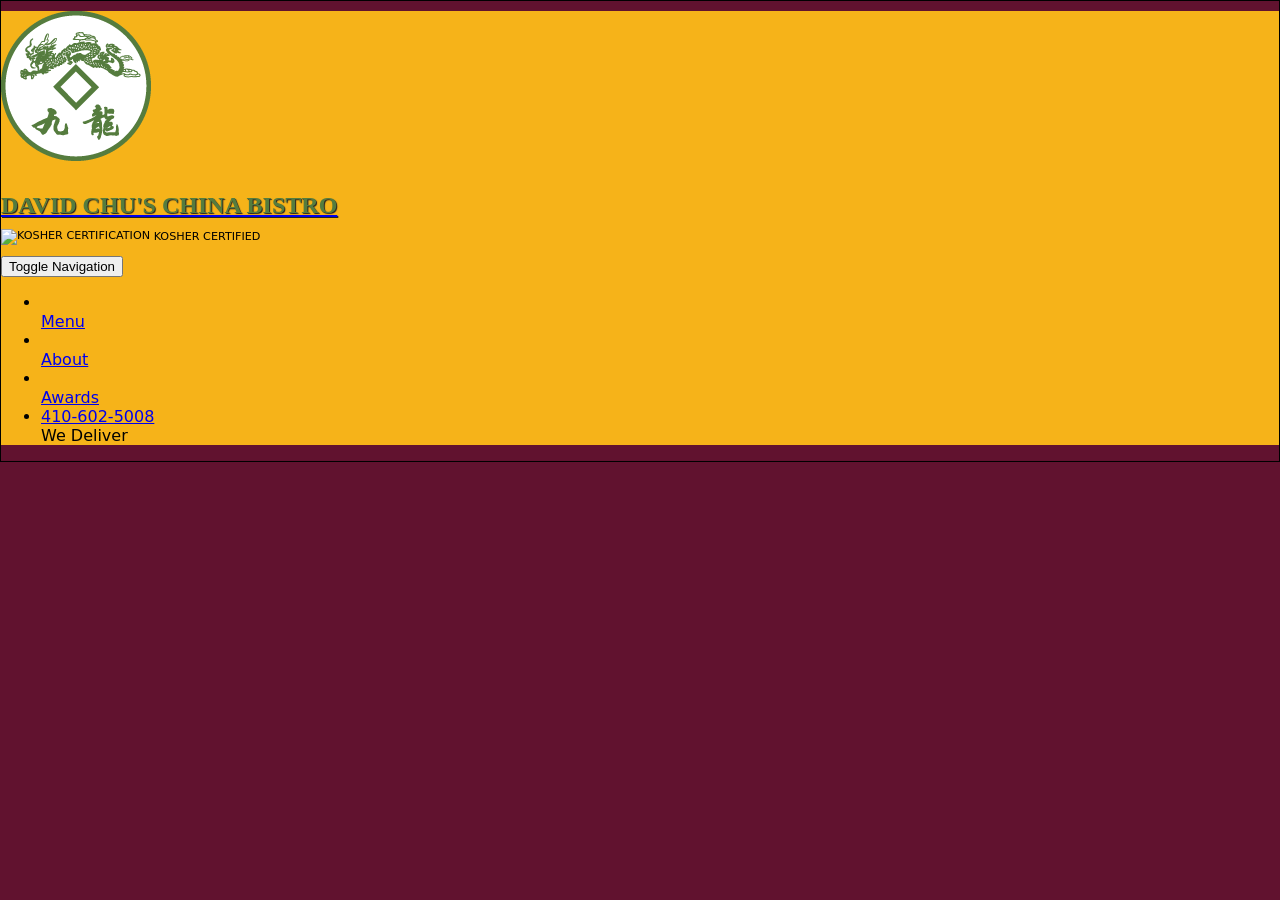
==== index.html @ 60d35229 "INDEX.html added to main branch sigh" ====
<!DOCTYPE html>
<html lang="en">
<head>
<meta charset="UTF-8">
<meta name="viewport" content="width=device-width, initial-scale=1.0">
<title>David Chu's China Bistro</title>
<!--Href links-->
<!--Fonts-->
    <link rel="stylesheet" class="css" href="\orgcss\styles.css">
    <link rel="preconnect" href="https://fonts.googleapis.com">
    <link rel="preconnect" href="https://fonts.gstatic.com">
    <link href="https://fonts.googleapis.com/css2?family=Oxygen:wght@300;400;700&display=swap" rel="stylesheet">
    <link rel="blank" href="blank">

<!--Bootstraplinks--><!--Frameworks-->
<link rel="stylesheet" href="bootstrap-5.3.3-dist\bootstrap-5.3.3-dist\css\bootstrap.css">
<link rel="stylesheet" href="bootstrap-5.3.3-dist\bootstrap-5.3.3-dist\css\bootstrap.min.css">
<link rel="stylesheet" href="bootstrap-5.3.3-dist\bootstrap-5.3.3-dist\css\bootstrap-grid.css">
<link rel="stylesheet" href="bootstrap-5.3.3-dist\bootstrap-5.3.3-dist\css\bootstrap-grid.min.css">
<!--Bootstraplinksend-->
<!--Href links end-->
<!--jQuery (Bootstrap jS plugins *depend on it)-->
<script src="https://code.jquery.com/jquery-3.3.1.slim.min.js" integrity="sha384-q8i/X+965DzO0rT7abK41JStQIAqVgRVzpbzo5smXKp4YfRvH+8abtTE1Pi6jizo" crossorigin="anonymous"></script>
<script src="https://cdn.jsdelivr.net/npm/popper.js@1.14.7/dist/umd/popper.min.js" integrity="sha384-UO2eT0CpHqdSJQ6hJty5KVphtPhzWj9WO1clHTMGa3JDZwrnQq4sF86dIHNDz0W1" crossorigin="anonymous"></script>
<script src="https://cdn.jsdelivr.net/npm/bootstrap@4.3.1/dist/js/bootstrap.min.js" integrity="sha384-JjSmVgyd0p3pXB1rRibZUAYoIIy6OrQ6VrjIEaFf/nJGzIxFDsf4x0xIM+B07jRM" crossorigin="anonymous"></script>
    <script src="js/jquery-2.1.4.min.js"></script>
    <script src="js/bootstrap.min.js"></script>
    <script src="js/script.js"></script>
<!--END jQuery (Bootstrap JS plugins)-->

</head>
<body>
  <header>
    <nav id="header-nav" class="navbar navbar-default">
      <div class="container" id="container1">
        <div class="navbar-header">
          <a href="index.html" class="pull-left visible-md"><!--bootstrap selectors are not linked, wtf-->
            <div id="logo-img" class="" alt="LOGO IMG"><img src="\images\restaurant-logo.png"></div>
          </a>

          <div class="navbar-brand" alt="brand logo?">
            <a href="index.html"><h1>David Chu's China Bistro</h1></a>
            <p>
              <img src="images/star-k-logo.png" alt="Kosher Certification">
              <span>Kosher Certified</span>
            </p>
          </div>
          
          <button type="button" class="navbar-toggle collapsed" data-toggle="collapse" data-target="#collapsable-nav" aria-expanded="false">
            <span class="sr-only">Toggle Navigation</span>
            <span class="icon-bar"></span>
            <span class="icon-bar"></span>
            <span class="icon-bar"></span>
          </button>
      </div>
        <div id="collpasable-nav" class="collapse navbar-collapse">
          <ul id="nav-list" class="nav navbar-nav navbar-right">
            <li>
              <a href="menu-categories.html">
                <span class="glyphicon glyphicon-cutlery"></span><br class="hidden-xs"> Menu</a>
            </li>
            <li>
              <a href="#">
                <span class="glyphicon glyphicon-info-sign"></span><br class="hidden-xs"> About</a>
            </li>
            <li>
              <a href="#">
                <span class="glyphicon glyphicon-certificate"></span><br class="hidden-xs"> Awards</a>
            </li>
            <li id="phone" class="hidden-xs">
              <a href="tel:410-602-5008">
                <span>410-602-5008</span></a><div>We Deliver</div>
            </li>
          </ul><!-- #nav-list-->
        </div><!-- .collapse .navbar-collapse-->
      </div>
    </nav>
  </header>
<!--/body-->
<!--browser-syncstart-->
<script id="__bs_script__">//<![CDATA[
    (function() {
      try {
        var script = document.createElement('script');
        if ('async') {
          script.async = true;
        }
        script.src = 'http://HOST:3002/browser-sync/browser-sync-client.js?v=3.0.3'
  '.replace("HOST", location.hostname)';
        if (document.body) {
          document.body.appendChild(script);
        } else if (document.head) {
          document.head.appendChild(script);
        }
      } catch (e) {
        console.error("Browsersync: could not append script tag", e);
      }
    })()
  //]]></script>
  <!--browsersyncend-->
</body>
</html>
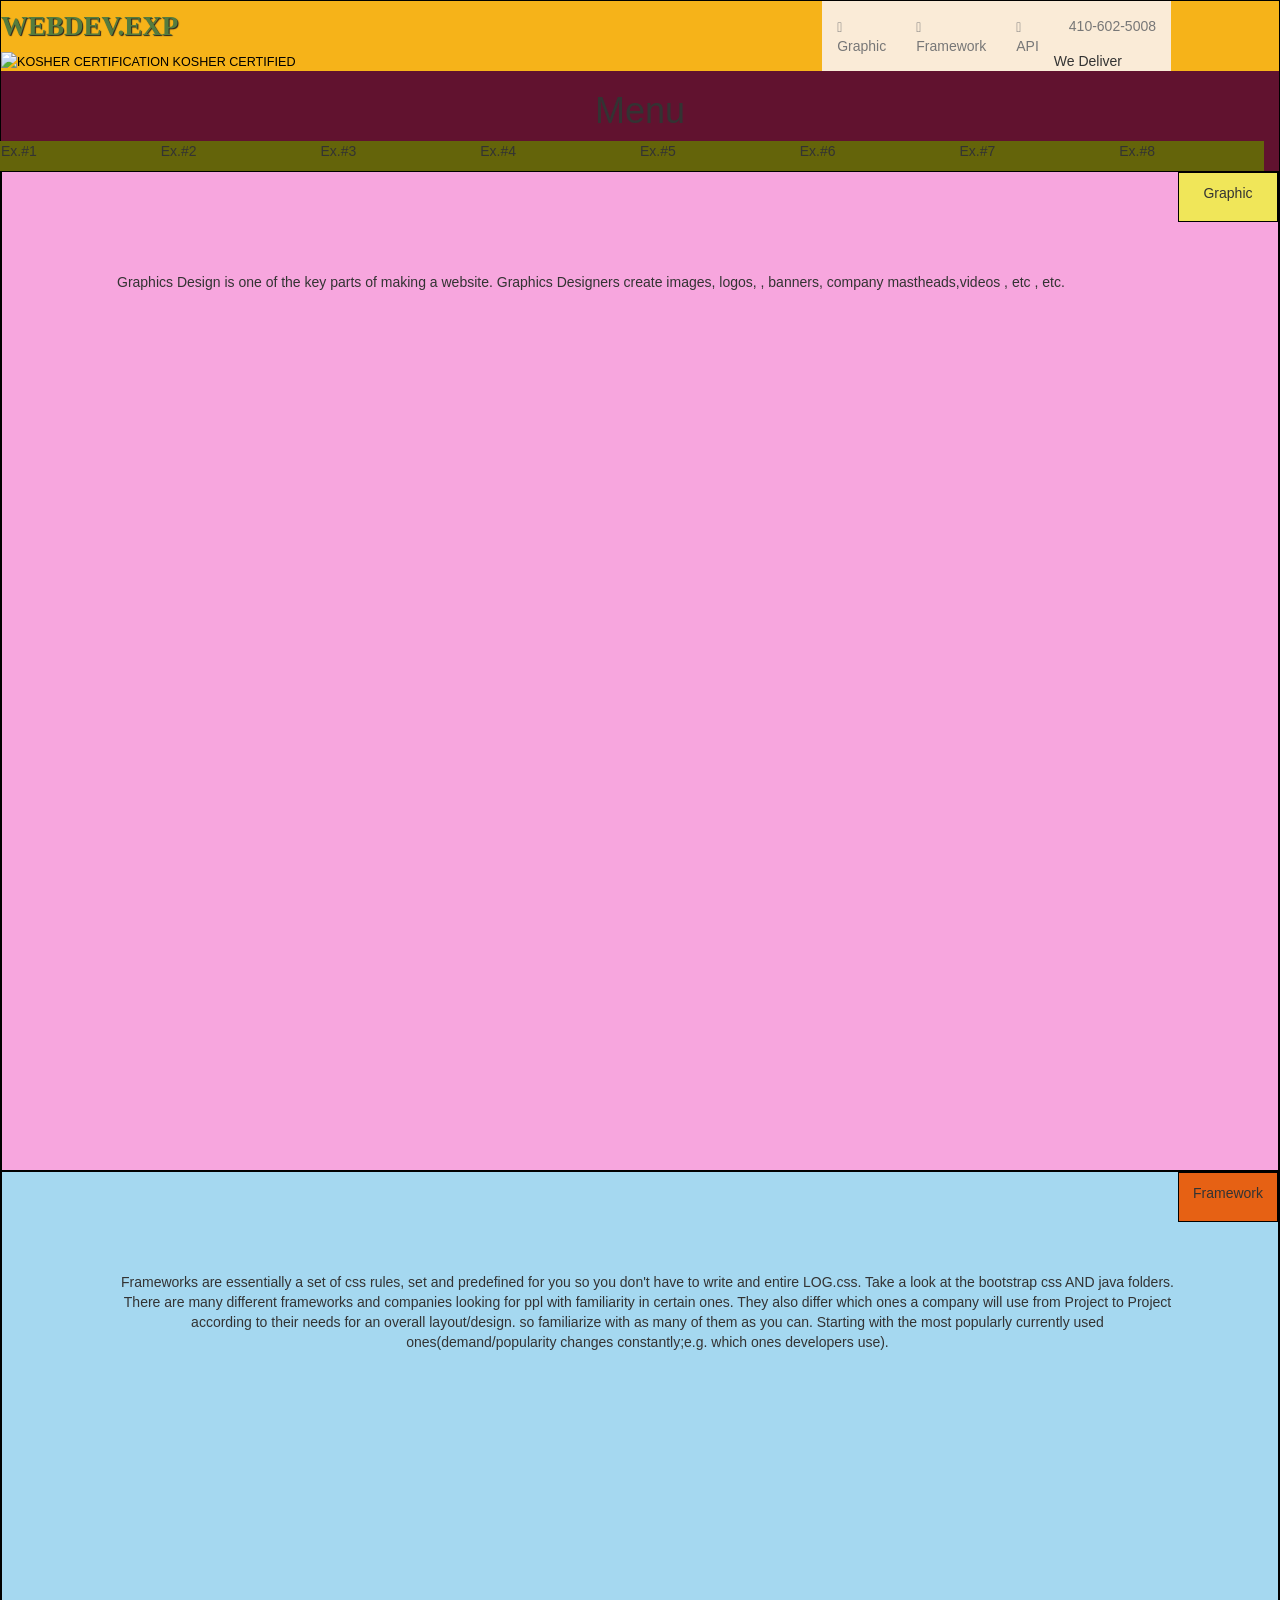
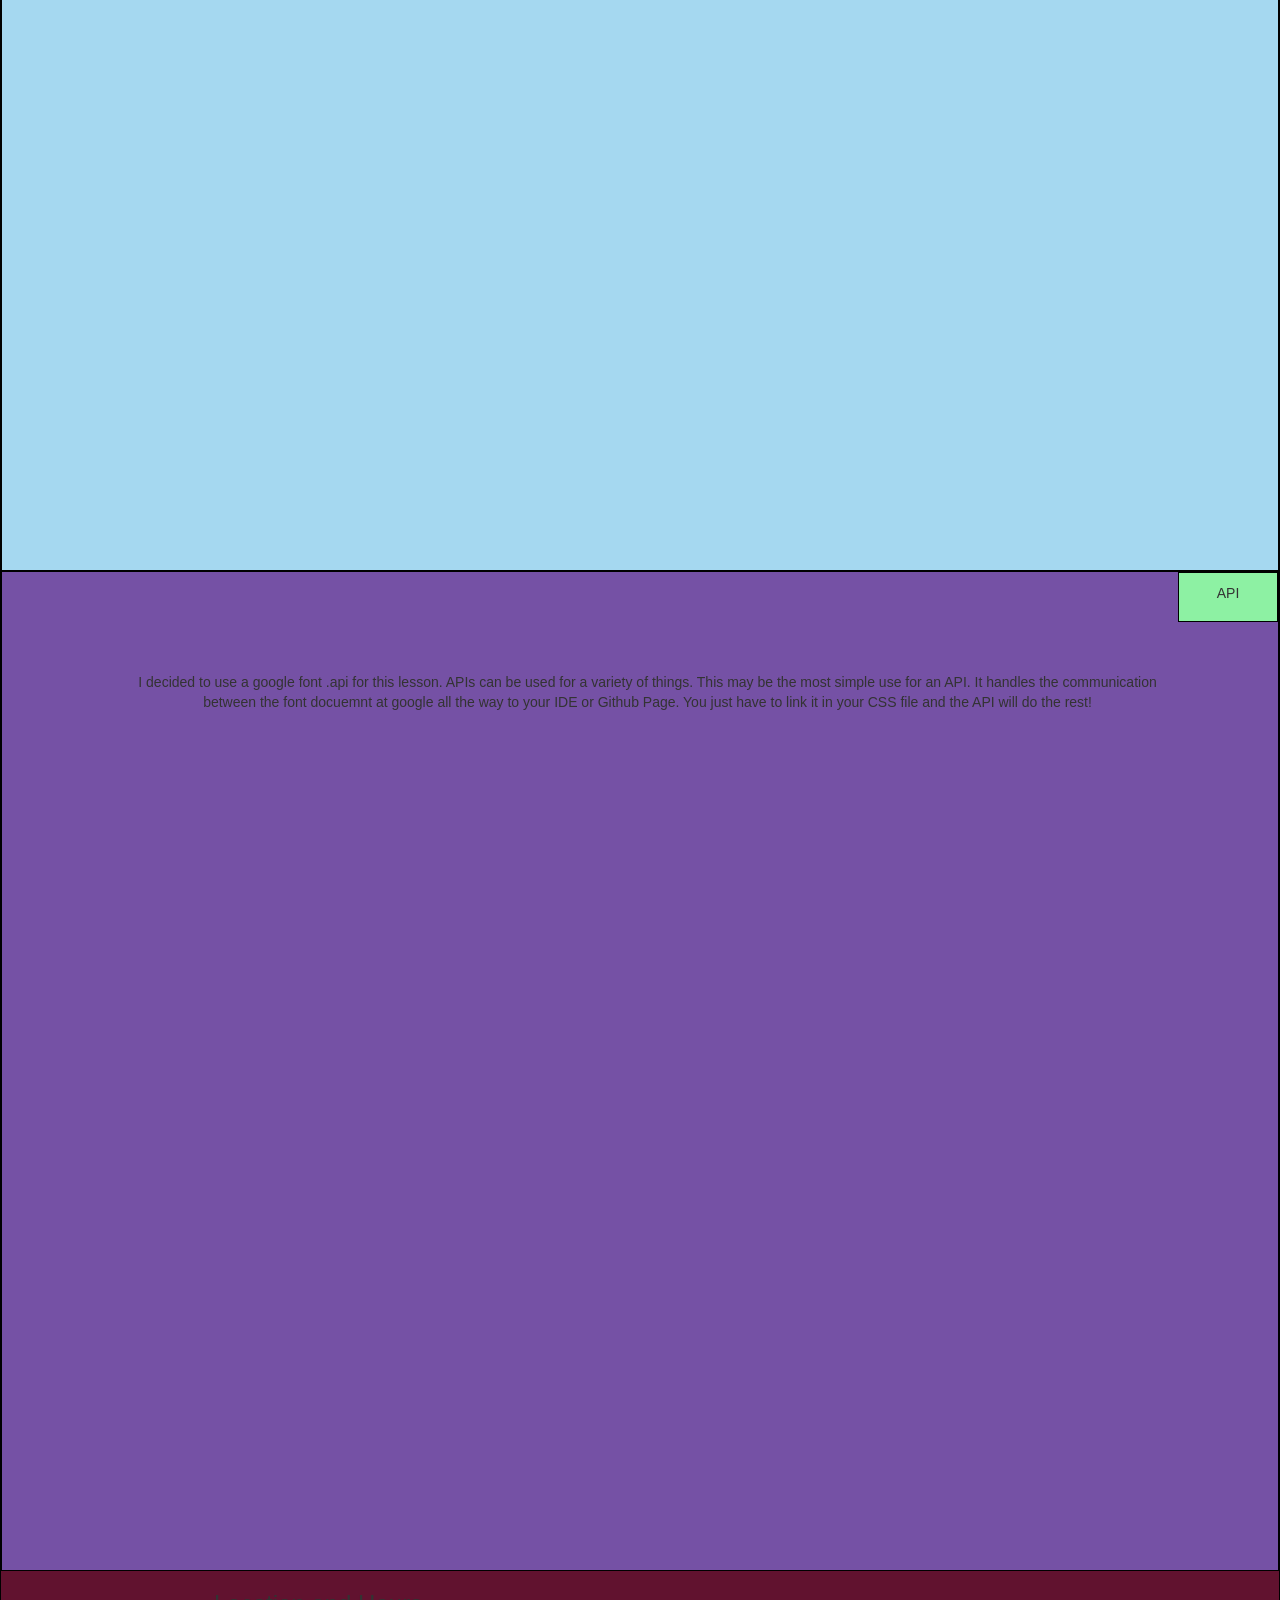
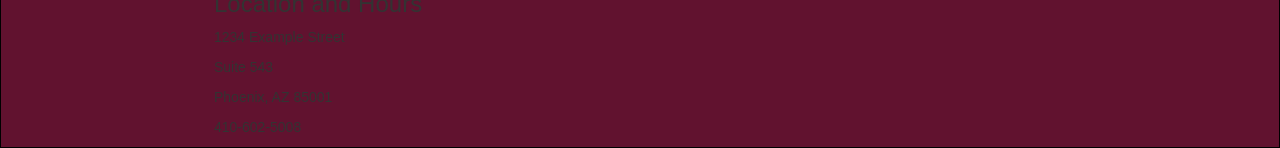
==== commit 0131d3ec: "mod3staticrestsolution" ====
--- a/index.html
+++ b/index.html
@@ -4,42 +4,69 @@
 <meta charset="UTF-8">
 <meta name="viewport" content="width=device-width, initial-scale=1.0">
 <title>David Chu's China Bistro</title>
+
+<!--Fonts-->
+<link rel="preconnect" href="https://fonts.googleapis.com">
+<link rel="preconnect" href="https://fonts.gstatic.com">
+<link rel="preconnect" href="https://fonts.googleapis.com/css2?family=Oxygen:wght@300;400;700&display=swap">
+
+<!--these link rel/file pathings/css selectors were a nightmare between the old and new versions of bootstrap. in the end i decided to use the previous version of the framework provided by chaikan to have less work(instead of searching through each class in my html document to change them in reference to the newer version of bootstrap-5.3.3-dist)-->
 <!--Href links-->
-<!--Fonts-->
-    <link rel="stylesheet" class="css" href="\orgcss\styles.css">
-    <link rel="preconnect" href="https://fonts.googleapis.com">
-    <link rel="preconnect" href="https://fonts.gstatic.com">
-    <link href="https://fonts.googleapis.com/css2?family=Oxygen:wght@300;400;700&display=swap" rel="stylesheet">
-    <link rel="blank" href="blank">
+<link rel="stylesheet" class="" href="orgcss/styles.css">
+<link rel="stylesheet" href="orgcss/container.css">
+<link rel="" class="" href="">
+<link rel="" class="" href="">
 
-<!--Bootstraplinks--><!--Frameworks-->
-<link rel="stylesheet" href="bootstrap-5.3.3-dist\bootstrap-5.3.3-dist\css\bootstrap.css">
-<link rel="stylesheet" href="bootstrap-5.3.3-dist\bootstrap-5.3.3-dist\css\bootstrap.min.css">
-<link rel="stylesheet" href="bootstrap-5.3.3-dist\bootstrap-5.3.3-dist\css\bootstrap-grid.css">
-<link rel="stylesheet" href="bootstrap-5.3.3-dist\bootstrap-5.3.3-dist\css\bootstrap-grid.min.css">
+    <!--Bootstraplinks--><!--Frameworks-->
+  <!--v3.3.6-dist-->
+<link rel="stylesheet" href="zbootstrap/css/bootstrap-theme.css">
+<link rel="stylesheet" href="bootstrap/css/bootstrap-theme.css.map">
+<link rel="stylesheet" href="xbootstrap/css/bootstrap-theme.min.css">
+<link rel="stylesheet" href="bootstrap/css/bootstrap.css">
+<link rel="stylesheet" href="bootstrap/css/bootstrap.css.map">
+<link rel="stylesheet" href="zxbootstrap/css/bootstrap.min.css">
+<link rel="stylesheet" href="bootstrap/css/bootstrap.min.css.map">
+    
+  <!--v5.3.3-dist-->
+
+<link rel="stylesheet" href="xoxo*/bootstrap-5.3.3-dist/bootstrap-5.3.3-dist/css/bootstrap.css">
+<link rel="stylesheet" href="xoxo*/bootstrap-5.3.3-dist/bootstrap-5.3.3-dist/css/bootstrap.min.css">
+<link rel="stylesheet" href="xoxo*/bootstrap-5.3.3-dist/bootstrap-5.3.3-dist/css/bootstrap-grid.css">
+<link rel="stylesheet" href="xoxo*/bootstrap-5.3.3-dist/bootstrap-5.3.3-dist/css/bootstrap-grid.min.css">
 <!--Bootstraplinksend-->
 <!--Href links end-->
+
 <!--jQuery (Bootstrap jS plugins *depend on it)-->
+<!---->
+<script src="js/script.js"></script>
+<script src="bootstrap\js\npm.js"></script>
+<script src="bootstrap\js\jquery-1.11.3.min.js"></script>
+<script src="bootstrap\js\bootstrap.min.js"></script>
+<script src="bootstrap\js\bootstrap.js"></script>
+
+<!--3.3.1-->
 <script src="https://code.jquery.com/jquery-3.3.1.slim.min.js" integrity="sha384-q8i/X+965DzO0rT7abK41JStQIAqVgRVzpbzo5smXKp4YfRvH+8abtTE1Pi6jizo" crossorigin="anonymous"></script>
 <script src="https://cdn.jsdelivr.net/npm/popper.js@1.14.7/dist/umd/popper.min.js" integrity="sha384-UO2eT0CpHqdSJQ6hJty5KVphtPhzWj9WO1clHTMGa3JDZwrnQq4sF86dIHNDz0W1" crossorigin="anonymous"></script>
 <script src="https://cdn.jsdelivr.net/npm/bootstrap@4.3.1/dist/js/bootstrap.min.js" integrity="sha384-JjSmVgyd0p3pXB1rRibZUAYoIIy6OrQ6VrjIEaFf/nJGzIxFDsf4x0xIM+B07jRM" crossorigin="anonymous"></script>
     <script src="js/jquery-2.1.4.min.js"></script>
     <script src="js/bootstrap.min.js"></script>
     <script src="js/script.js"></script>
+
 <!--END jQuery (Bootstrap JS plugins)-->
 
 </head>
 <body>
+ 
   <header>
     <nav id="header-nav" class="navbar navbar-default">
       <div class="container" id="container1">
         <div class="navbar-header">
-          <a href="index.html" class="pull-left visible-md"><!--bootstrap selectors are not linked, wtf-->
-            <div id="logo-img" class="" alt="LOGO IMG"><img src="\images\restaurant-logo.png"></div>
+          <a href="index.html" class="pull-left visible-md">
+            <div id="logo-img" class="logo-brand" alt="LOGO IMG"><img src="images/restaurant-logo.png"></img></div>
           </a>
 
-          <div class="navbar-brand" alt="brand logo?">
-            <a href="index.html"><h1>David Chu's China Bistro</h1></a>
+          <div class="navbar-brand" alt="brand logo">
+            <a href="index.html" ><h1>Webdev.exp</h1></a>
             <p>
               <img src="images/star-k-logo.png" alt="Kosher Certification">
               <span>Kosher Certified</span>
@@ -53,30 +80,84 @@
             <span class="icon-bar"></span>
           </button>
       </div>
-        <div id="collpasable-nav" class="collapse navbar-collapse">
-          <ul id="nav-list" class="nav navbar-nav navbar-right">
-            <li>
-              <a href="menu-categories.html">
-                <span class="glyphicon glyphicon-cutlery"></span><br class="hidden-xs"> Menu</a>
-            </li>
-            <li>
-              <a href="#">
-                <span class="glyphicon glyphicon-info-sign"></span><br class="hidden-xs"> About</a>
-            </li>
-            <li>
-              <a href="#">
-                <span class="glyphicon glyphicon-certificate"></span><br class="hidden-xs"> Awards</a>
-            </li>
-            <li id="phone" class="hidden-xs">
-              <a href="tel:410-602-5008">
-                <span>410-602-5008</span></a><div>We Deliver</div>
-            </li>
-          </ul><!-- #nav-list-->
-        </div><!-- .collapse .navbar-collapse-->
-      </div>
+
+      <div id="collapsable-nav" class="collapse navbar-collapse">
+        <ul id="nav-list" class="nav navbar-nav navbar-right">
+          <li>
+            <a href="index.html" target="">
+              <span class="glyphicon glyphicon-cutlery"></span><br class="hidden-xs"> Graphic</a>
+          </li>
+          <li>
+            <a href="index.html" target="">
+              <span class="glyphicon glyphicon-info-sign"></span><br class="hidden-xs"> Framework</a>
+          </li>
+          <li>
+            <a href="index.html" target="">
+              <span class="glyphicon glyphicon-certificate"></span><br class="hidden-xs"> API</a>
+          </li>
+          <li id="phone" class="hidden-xs">
+            <a href="tel:410-602-5008">
+              <span>410-602-5008</span></a><div>We Deliver</div>
+          </li>
+        </ul><!-- #nav-list-->
+      </div><!-- .collapse .navbar-collapse-->      
     </nav>
   </header>
 <!--/body-->
+<!--mod2temp-->
+<h1><p class="text-center">Menu</p></h1>
+
+<div class="row">
+    <div class="col-lg-3 col-md-6" id="p1"><p>Ex.#1</p></div>
+    <div class="col-lg-3 col-md-6" id="p1"><p>Ex.#2</p></div>
+    <div class="col-lg-3 col-md-6" id="p1"><p>Ex.#3</p></div>
+    <div class="col-lg-3 col-md-6" id="p1"><p>Ex.#4</p></div>
+    <div class="col-lg-3 col-md-6" id="p1"><p>Ex.#5</p></div>
+    <div class="col-lg-3 col-md-6" id="p1"><p>Ex.#6</p></div>
+    <div class="col-lg-3 col-md-6" id="p1"><p>Ex.#7</p></div>
+    <div class="col-lg-3 col-md-6" id="p1"><p>Ex.#8</p></div>
+
+</div>
+
+
+<div class="col-xs-12" id="containerI" ><div class="text" id="bottom">Graphics Design is one of the key parts of making a website. Graphics Designers create images, logos, , banners, company mastheads,videos , etc , etc.</div><br>
+    <div class="container" id="inner_container1">Graphic<br>
+        
+
+    </div>
+
+
+</div>
+
+<div class="col-xs-12" id="containerII"><div class="text" id="bottom">Frameworks are essentially a set of css rules, set and predefined for you so you don't have to write and entire LOG.css. Take a look at the bootstrap css AND java folders. There are many different frameworks and companies looking for ppl with familiarity in certain ones. They also differ which ones a company will use from Project to Project according to their needs for an overall layout/design. so familiarize with as many of them as you can. Starting with the most popularly currently used ones(demand/popularity changes constantly;e.g. which ones developers use).</div><br>
+    <div class="container" id="inner_container2">Framework<br>
+        
+
+    </div>
+    
+
+</div>
+
+<div class="col-xs-12" id="containerIII"><div class="text" id="bottom"> I decided to use a google font .api for this lesson. APIs can be used for a variety of things. This may be the most simple use for an API. It handles the communication between the font docuemnt at google all the way to your IDE or Github Page. You just have to link it in your CSS file and the API will do the rest!</div><br>
+    <div class="container" id="inner_container3">API<br>
+        
+
+    </div>
+    
+
+</div>
+<!--/mod2tempend-->
+<footer>
+    <div class="container1">
+      <div class="row">
+        <div class="col-xs-8">
+          <h3>Location and Hours</h3>
+          <p>1234 Example Street</p>
+          <p>Suite 543</p>
+          <p>Phoenix, AZ 85001</p>
+          <p>410-602-5008</p>
+          <p>
+</footer>
 <!--browser-syncstart-->
 <script id="__bs_script__">//<![CDATA[
     (function() {
@@ -98,5 +179,6 @@
     })()
   //]]></script>
   <!--browsersyncend-->
+
 </body>
 </html>
--- a/orgcss/styles.css
+++ b/orgcss/styles.css
@@ -0,0 +1,108 @@
+a/*Global CSS*/
+/* Google Oxygen Font API - Light, Regular, and Bold font styles */
+.oxygen-light {
+    font-family: "Oxygen", sans-serif;
+    font-weight: 300;
+    font-style: normal;
+  }
+  
+  .oxygen-regular {
+    font-family: "Oxygen", sans-serif;
+    font-weight: 400;
+    font-style: normal;
+  }
+  
+  .oxygen-bold {
+    font-family: "Oxygen", sans-serif;
+    font-weight: 700;
+    font-style: normal;
+  }
+  
+
+body {
+    background-color: #61122f;
+    font-family:system-ui, -apple-system, BlinkMacSystemFont, 'Segoe UI', Roboto, Oxygen, Ubuntu, Cantarell, 'Open Sans', 'Helvetica Neue', sans-serif;
+    font-size: 16px;
+    margin:0;
+    padding:0;
+    border:1px solid rgb(0, 0, 0);
+    box-sizing:border-box;
+}
+
+/**Header**/
+
+#header-nav {
+  background-color: #f6b319;
+  border-radius: 0;
+  border:rgb(0, 0, 0);
+}
+
+
+/*logo-brand img load failure*/
+#logo-img {
+  background: url("*/images/restaurant-logo.png");
+  width: 150px;
+  height: 150px;
+  margin: 10px 15px 10px 0;
+}
+.logo-brand {
+  background: url("/images/restaurant-logo.png");
+  width: 150px;
+  height: 150px;
+  margin: 10px 15px 10px 0;
+}
+.navbar-brand {
+  padding-top: 25px;
+}
+
+.navbar-brand h1  {
+    font-family: 'Lora', serif;
+    color: #557c3e;
+    font-size: 1.5em;
+    text-transform:uppercase;
+    font-weight: bold;
+    text-shadow: 1px 1px 1px #222;
+    margin-top: 0;
+    margin-bottom: 0;
+    line-height: .75;
+}
+.navbar-brand a:hover, .navbar-brand a:focus  {
+    text-decoration: none;
+}
+
+.navbar-brand p { /*Kosher cert*/
+    color: #000;
+    text-transform: uppercase;
+    font-size: .7em;
+    margin-top: 15px;
+}
+
+.navbar-brand p span {  /*Star-k*/
+    vertical-align: middle;
+}
+section {
+    margin:0;
+    padding:0;
+}
+#collapsable-nav {
+  background-color: #f6b319;
+  border-radius: 0;
+  border:rgb(0, 0, 0);
+}
+
+/*this nav-list would not float to the end within the header. conflict somewhere*/
+#nav-list {
+  background-color: antiquewhite;
+  margin-left: auto;
+  float: right;
+}
+/*containers*/
+div.container {
+    margin:0;
+    padding:0;
+}
+
+.container1    {
+    margin:0;
+    padding:0;
+}
--- a/orgcss/container.css
+++ b/orgcss/container.css
@@ -0,0 +1,93 @@
+/****container styling****/
+
+.col-xs-12 {
+    
+    margin: 0px;
+    padding: 0px;
+    height: 1000px;
+    box-sizing: border-box;
+    border: 1px solid rgb(0, 0, 0);
+    display:inline-block;
+    float: left;
+    position: relative;
+}
+ 
+#containerI {
+    background-color:rgb(247, 166, 222)
+}
+
+#containerII {
+    background-color:rgb(165, 216, 240);
+}
+
+#containerIII {
+    background-color:rgb(117, 81, 165)
+}
+
+#inner_container1 {
+    background-color: rgb(240, 230, 89);
+    width:100px;
+    height:50px;
+    border: 1px solid rgb(0, 0, 0);
+    box-sizing: border-box;
+    margin: 0px;
+    padding: 10px;
+    position: absolute;
+    top: 0;
+    right: 0;
+    text-align: center;
+}
+
+#inner_container2 {
+    background-color: rgb(230, 97, 20);
+    width:100px;
+    height:50px;
+    border: 1px solid rgb(0, 0, 0);
+    box-sizing: border-box;
+    margin: 0px;
+    padding: 10px;
+    position: absolute;
+    top: 0;
+    right: 0;
+    text-align: center;
+}
+
+#inner_container3 {
+    background-color: rgb(141, 241, 163);
+    width:100px;
+    height:50px;
+    border: 1px solid rgb(0, 0, 0);
+    box-sizing: border-box;
+    margin: 0px;
+    padding: 10px;
+    position: absolute;
+    top: 0;
+    right: 0;
+    text-align: center;
+}
+ 
+#p1 {
+    background: rgb(100, 100, 10);
+
+}
+
+#bottom {
+    position:absolute;
+    margin: 50px;
+    padding: 50px;
+    vertical-align: middle;
+    text-align: center;
+}
+
+
+
+.col-lg-1  {
+    margin: 0;
+    padding: 0;
+}
+.row {
+    width: 100%;
+    display: flex;
+    justify-content: center;
+    flex-direction: row;
+}
